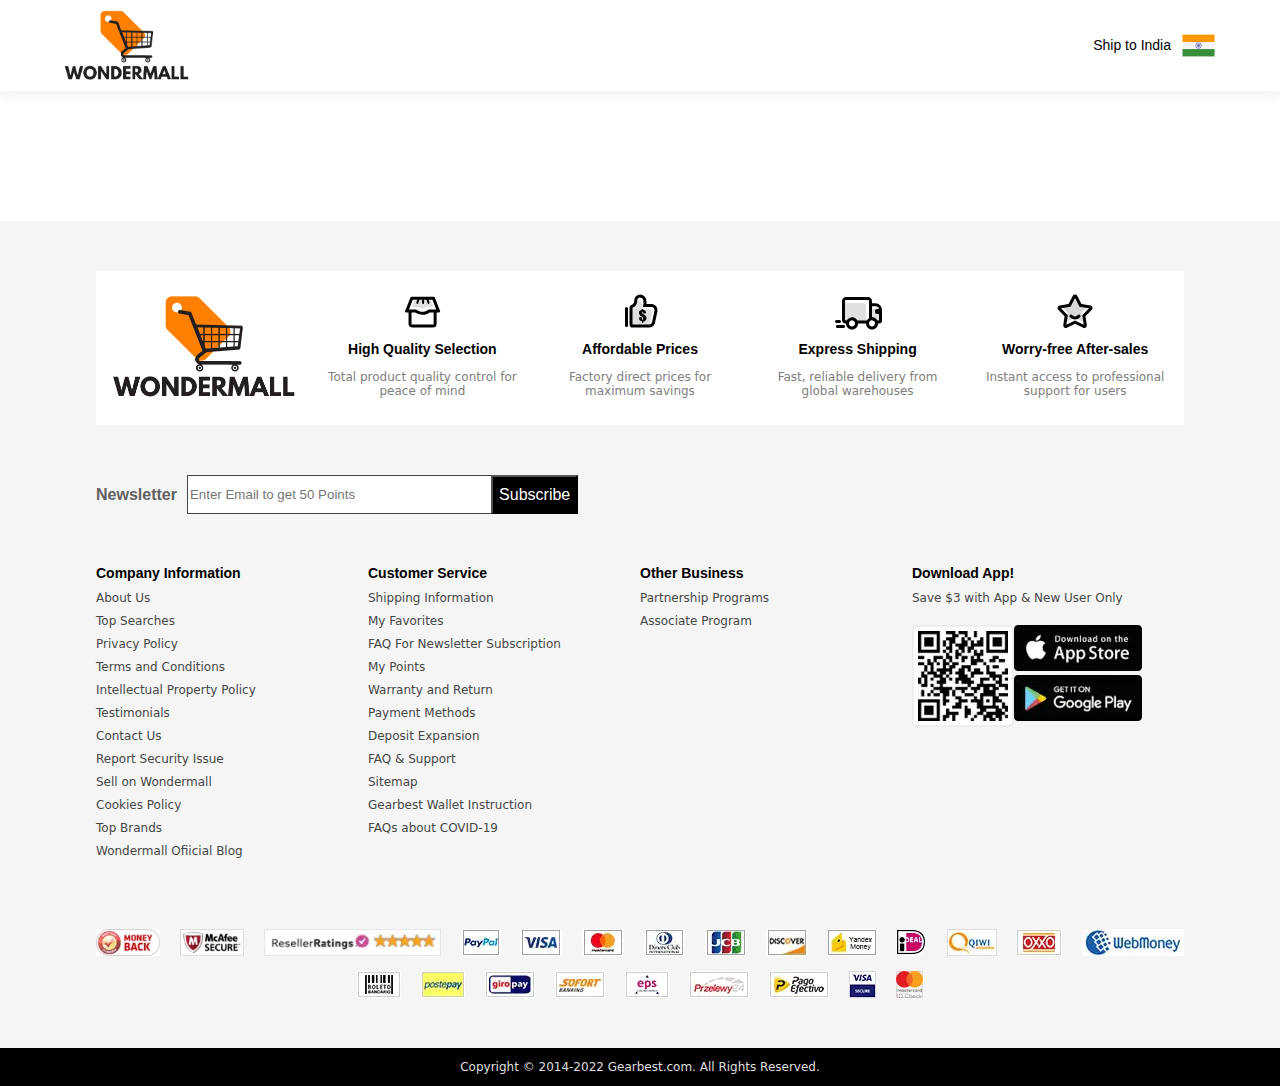
==== cart.html @ 3fb5f232 "Functionalities added" ====
<!DOCTYPE html>
<html lang="en">
<head>
    <meta charset="UTF-8">
    <meta http-equiv="X-UA-Compatible" content="IE=edge">
    <meta name="viewport" content="width=device-width, initial-scale=1.0">
    <title>My Cart</title>
    <link rel="stylesheet" href="cart.css">
</head>
<body>
    <header>
        <div id="header">
            <div class="heade1"><img id="headerlogo" src="images/Wondermall.png" alt="logo"></div>
            <div class="heade2"><span>Ship to India</span><img id="headerflag" src="images/flag.png" alt="country"></div>
        </div>
    </header>
    <div class="cartvalue"></div>
<!-- cart items here -->
    <div class="recommended"></div>

    <div class="footer">
        <div class="features">
            <div id="footerlogo">
                <a href="#"><img id="wondermallfooter" src="images/Wondermall.png" alt="wondermall logo"></a>
            </div>
            <div id="quality">
                <img src="images/huticon.png" alt=""><br>
                <b>High Quality Selection</b>
                <p>Total product quality control for peace of mind</p>
            </div>
            <div id="affordable">
                <img src="images/thumbicon.png" alt=""><br>
                <b>Affordable Prices</b>
                <p>Factory direct prices for maximum savings</p>
            </div>
            <div id="shipping">
                <img src="images/vanicon.png" alt=""><br>
                <b>Express Shipping</b>
                <p>Fast, reliable delivery from global warehouses</p>
            </div>
            <div id="sales">
                <img src="images/staricon.png" alt=""><br>
                <b>Worry-free After-sales</b>
                <p>Instant access to professional support for users</p>
            </div>
        </div>
        <div class="mailsocial">
            <div id="maildiv">
                <span>Newsletter</span>
                <input id="mail" type="text" placeholder="Enter Email to get 50 Points">
                <button id="subscribe">Subscribe</button>
            </div>
            <div id="socialdiv"></div>
        </div>
        <div class="info">
            <div id="serv1">
                <b>Company Information</b>
                <ul>
                    <li><a href="#">About Us</a></li>
                    <li><a href="#">Top Searches</a></li>
                    <li><a href="#">Privacy Policy</a></li>
                    <li><a href="#">Terms and Conditions</a></li>
                    <li><a href="#">Intellectual Property Policy</a></li>
                    <li><a href="#">Testimonials</a></li>
                    <li><a href="#">Contact Us</a></li>
                    <li><a href="#">Report Security Issue</a></li>
                    <li><a href="#">Sell on Wondermall</a></li>
                    <li><a href="#">Cookies Policy</a></li>
                    <li><a href="#">Top Brands</a></li>
                    <li><a href="#">Wondermall Ofiicial Blog</a></li>
                </ul>
            </div>
            <div id="serv2">
                <b>Customer Service</b>
                <ul>
                    <li><a href="#">Shipping Information</a></li>
                    <li><a href="#">My Favorites</a></li>
                    <li><a href="#">FAQ For Newsletter Subscription</a></li>
                    <li><a href="#">My Points</a></li>
                    <li><a href="#">Warranty and Return</a></li>
                    <li><a href="#">Payment Methods</a></li>
                    <li><a href="#">Deposit Expansion</a></li>
                    <li><a href="#">FAQ & Support</a></li>
                    <li><a href="#">Sitemap</a></li>
                    <li><a href="#">Gearbest Wallet Instruction</a></li>
                    <li><a href="#">FAQs about COVID-19</a></li>
                </ul>
            </div>
            <div id="serv3">
                <b>Other Business</b>
                <ul>
                    <li><a href="#">Partnership Programs</a></li>
                    <li><a href="#">Associate Program</a></li>
                </ul>
            </div>
            <div id="serv4">
                <b>Download App!</b>
                <ul>
                    <li><a href="#">Save $3 with App & New User Only</a></li>
                    <li>
                        <div class="qrcode">
                            <div id="code"><img src="images/qrcode.webp" alt="image"></div>
                            <div id="rest">
                                <a href="https://www.apple.com"><img src="images/appstore.webp" alt="image"></a>
                                <a href="https://play.google.com"><img src="images/playstore.webp" alt="image"></a>
                            </div>
                        </div>
                    </li>
                </ul>
            </div>
        </div>
        <div class="payments">
            <div class="pay1">
                <img src="images/pay1.webp" alt=""><img src="images/pay2.webp" alt=""><img src="images/pay3.webp" alt=""><img src="images/pay4.webp" alt=""><img src="images/pay5.webp" alt=""><img src="images/pay6.webp" alt=""><img src="images/pay7.webp" alt=""><img src="images/pay8.webp" alt=""><img src="images/pay9.webp" alt=""><img src="images/pay10.webp" alt=""><img src="images/pay11.webp" alt=""><img src="images/pay12.webp" alt=""><img src="images/pay13.webp" alt=""><img src="images/pay14.webp" alt="">
            </div>
            <div class="pay2">
                <img src="images/pay15.webp" alt=""><img src="images/pay16.webp" alt=""><img src="images/pay17.webp" alt=""><img src="images/pay18.webp" alt=""><img src="images/pay19.webp" alt=""><img src="images/pay20.webp" alt=""><img src="images/pay21.webp" alt=""><img src="images/pay22.webp" alt=""><img src="images/pay23.webp" alt="">
            </div>
        </div>
        <footer>Copyright © 2014-2022 Gearbest.com. All Rights Reserved.</footer>
    </div>
</body>
<script src="cart.js"></script>
</html>
---- cart.css ----
body{
    margin: 0;
    padding: 0;
}
header{
    background-color: white;
    margin-bottom: 30px;
    border-bottom: 1px solid white;
    box-shadow: rgba(17, 17, 26, 0.1) 0px 0px 16px;
}
#header{
    width: 90%;
    height: 70px;
    margin: auto;
    display: grid;
    padding-bottom: 10px;
    padding-top: 10px;
    grid-template-columns: repeat(2,auto);
    grid-template-rows: repeat(1,100%);
    justify-content: space-between;
}
#header>div{
    height: 100%;
}
.heade2{
    display: flex;
    align-items: center;
    gap: 10px;
    font-size: 14px;
    font-family: OpenSans,Arial,Helvetica,sans-serif;
}
#headerlogo{
    height: 100%;
}
#headerlogo:hover{
    cursor: pointer;
}
#headerflag{
    height: 50%;
}
.cartvalue{ 
    background
    width: 89%;
    margin: auto;
    padding-top: 5px;
    font-weight: bold;
    padding-bottom: 5px;
    margin-bottom: 30px;
    padding-left: 5px;
    font-family: 'Segoe UI', Tahoma, Geneva, Verdana, sans-serif;
} 
.recommended{
    width: 90%;
    margin: auto;
    display: grid;
    gap: 10px;
    grid-auto-rows: 320px;
    grid-template-columns: repeat(5,1fr);
}
.recommended>div{
    font-family: OpenSans,Arial,Helvetica,sans-serif;
    font-size: 15px;
    cursor: pointer;
    padding: 10px;
    line-height: 15px;
}
.recommended>div>button{
    border: none;
    height: 40px;
    width: 100%;
}
.recommended>div>button:hover{
    cursor: pointer;
    color: white;
    background-color:rgb(255,127,0);
}
.recommended>div:hover{
    box-shadow: rgba(0, 0, 0, 0.16) 0px 3px 6px, rgba(0, 0, 0, 0.23) 0px 3px 6px;
}
.recommended>div>img{
    width: 100%;
    height: 60%;
}
.footer{
    width: 100%;
    height: auto;
    background-color: whitesmoke;
    padding-top: 50px;
    margin-top: 60px;
}
.features{
    background-color: white;
    width: 85%;
    height: auto;
    margin:auto;
    margin-bottom: 50px;
    display: grid;
    grid-template-columns:repeat(5,20%);
    grid-template-rows: auto;
    justify-content: space-between;
    align-items: center;
}
.features>div{
    text-align: center;
    padding: 15px 0 15px 0;
}
#wondermallfooter{
    width: 85%;
}
.features>div>p{
    font-size: 12px;
    color: gray;
    font-family:system-ui, -apple-system, BlinkMacSystemFont, 'Segoe UI', Roboto, Oxygen, Ubuntu, Cantarell, 'Open Sans', 'Helvetica Neue', sans-serif;
    padding-left:10px;
    padding-right: 10px;
}
.features>div>b{
    font-size: 14px;
    font-family: OpenSans,Arial,Helvetica,sans-serif;
}
.mailsocial{
    width: 85%;
    margin: auto;
    margin-bottom: 50px;
    display: grid;
    grid-template-rows: auto;
    grid-template-columns: repeat(2,50%);
}
#maildiv{
    display:inline-flex;
    align-items: center;
}
#maildiv>span{
    margin-right: 10px;
    font-family: OpenSans,Arial,Helvetica,sans-serif;
    font-weight: bold;
    color: rgb(97, 97, 97);
}
#mail{
    height: 35px;
    width: 55%;
    border: 1px solid rgb(70, 69, 69);
    border-right: none;
}
#subscribe{
    height: 39px;
    color: white;
    outline: none;
    font-size: medium;
    background-color: black;
}
.footer>footer{
    color: rgb(223, 223, 223);
    text-align: center;
    background-color: black;
    padding-top: 12px;
    padding-bottom: 12px;
    font-size: 12px;
    font-family: system-ui, -apple-system, BlinkMacSystemFont, 'Segoe UI', Roboto, Oxygen, Ubuntu, Cantarell, 'Open Sans', 'Helvetica Neue', sans-serif;
}
.info{
    width: 85%;
    margin: auto;
    display: grid;
    margin-bottom: 50px;
    grid-template-rows: auto;
    grid-template-columns: repeat(4,25%);
}
.info>div>ul{
    list-style: none;
    padding-left: 0;
    margin-top: 5px;
}
.info>div>ul>li>a{
    font-size: 12px;
    line-height: 23px;
    color: rgb(71, 71, 71);
    text-decoration: none;
    font-family: system-ui, -apple-system, BlinkMacSystemFont, 'Segoe UI', Roboto, Oxygen, Ubuntu, Cantarell, 'Open Sans', 'Helvetica Neue', sans-serif;
}
.info>div>ul>li>a:hover{
    text-decoration: underline;
}
.info>div>b{
    font-size: 14px;
    font-family: OpenSans,Arial,Helvetica,sans-serif;
}
.qrcode{
    margin-top: 15px;
    display: flex;
}
.payments{
    width: 85%;
    margin:auto;
    /* border: 2px solid red; */
    margin-bottom: 50px;
}
.pay1{
    display: flex;
    height: 27px;
    justify-content: space-between;
    margin-bottom: 15px;
}
.pay2{
    display: flex;
    height: 27px;
    justify-content: center;
    gap: 20px;
}
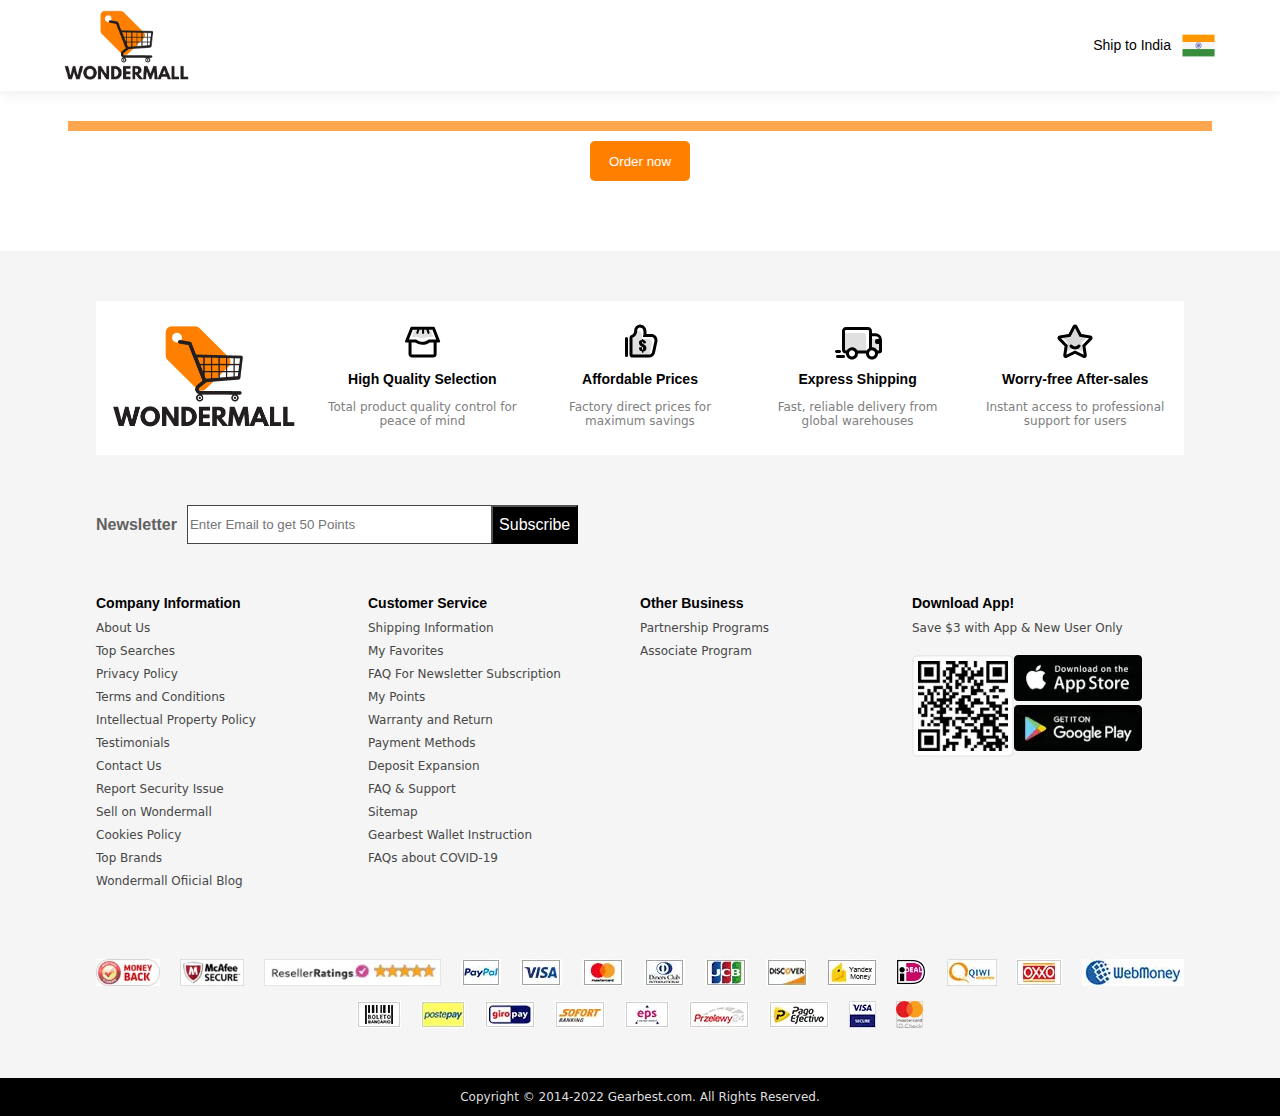
==== commit 7a037d4f: "-all done" ====
--- a/cart.html
+++ b/cart.html
@@ -15,6 +15,7 @@
         </div>
     </header>
     <div class="cartvalue"></div>
+    <div class="order"><button id="ordernow">Order now</button></div>
 <!-- cart items here -->
     <div class="recommended"></div>
 
--- a/cart.css
+++ b/cart.css
@@ -39,16 +39,31 @@
     height: 50%;
 }
 .cartvalue{ 
-    background
+    background-color:rgba(255, 128, 0, 0.692);
     width: 89%;
     margin: auto;
     padding-top: 5px;
     font-weight: bold;
     padding-bottom: 5px;
-    margin-bottom: 30px;
+    margin-bottom: 10px;
     padding-left: 5px;
     font-family: 'Segoe UI', Tahoma, Geneva, Verdana, sans-serif;
 } 
+.order{
+    margin: auto;
+    margin-bottom: 10px;
+    text-align: center;
+}
+.order>button{
+    display: inline-block;
+    height: 40px;
+    width: 100px;
+    border: 0;
+    border-radius: 5px;
+    cursor: pointer;
+    color: white;
+    background-color: rgb(255,127,0);;
+}
 .recommended{
     width: 90%;
     margin: auto;
